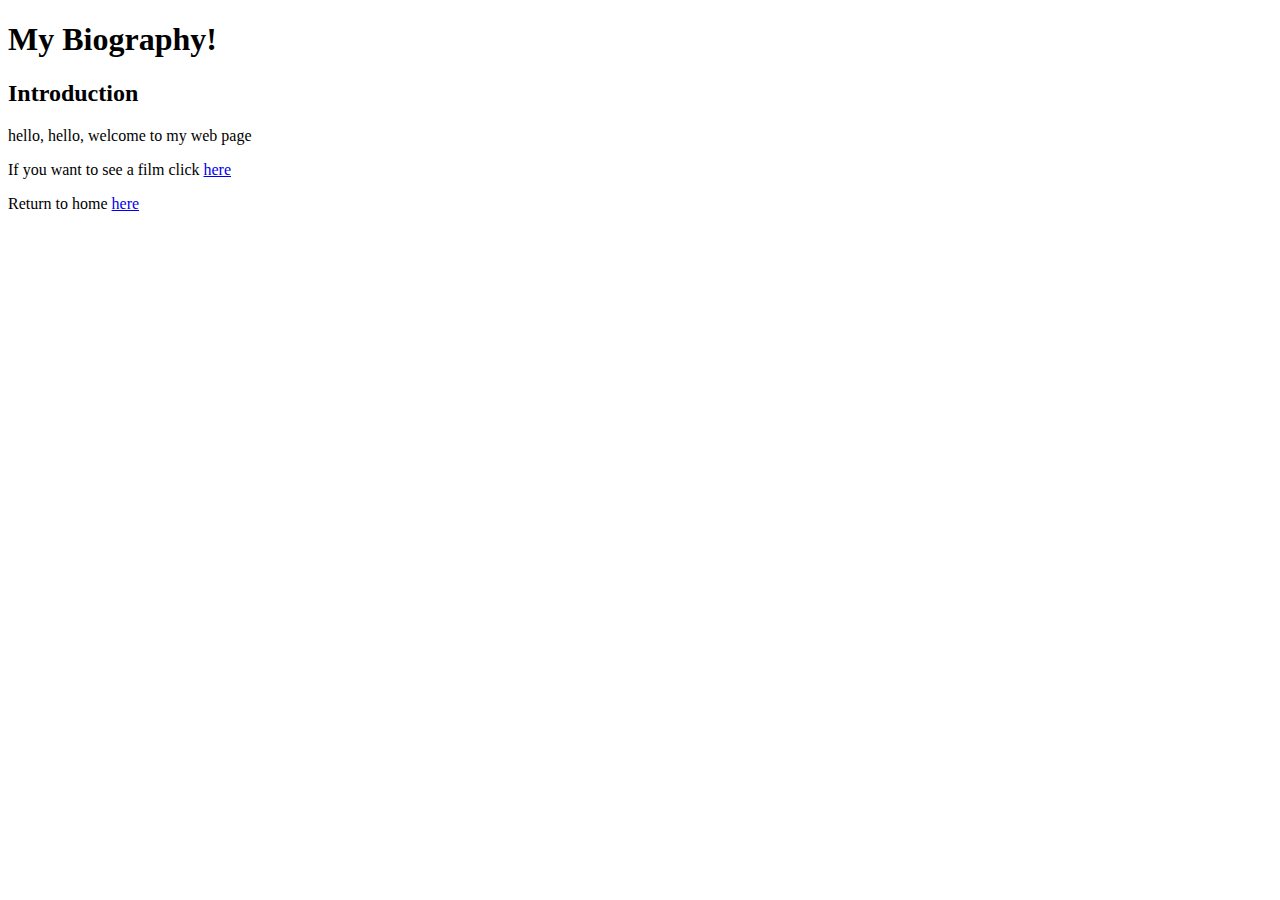
==== bio.html @ 58be23e3 "Add files via upload" ====
<!DOCTYPE html>
<html lang="en" >
<head>
  <meta charset="UTF-8">
  <title> Zaks Biography </title>
  <link rel="stylesheet" href="./style.css">

</head>
<body>

<h1>My Biography!</h1>
<h2>Introduction</h2>

<p>
hello, hello, welcome to my web page
</p>

<p>
If you want to see a film click <a href="https://www.netflix.com">here</a> 
</p>

<p>
Return to home <a href="https://zakgps.github.io/index.html">here</a>
</p>



  
</body>
</html>
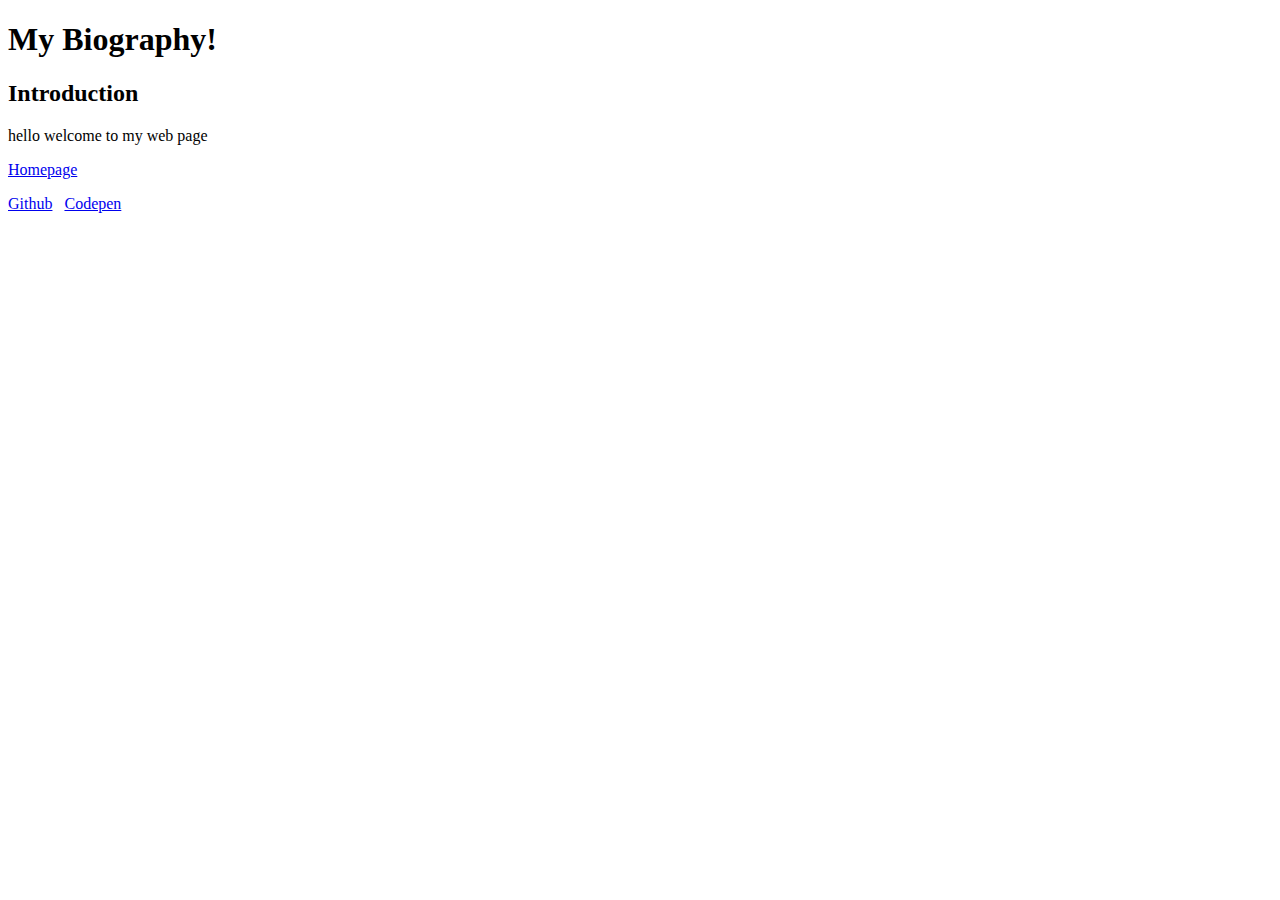
==== commit 87010731: "Added labels to links" ====
--- a/bio.html
+++ b/bio.html
@@ -12,16 +12,21 @@
 <h2>Introduction</h2>
 
 <p>
-hello, hello, welcome to my web page
+hello welcome to my web page
 </p>
 
+
 <p>
-If you want to see a film click <a href="https://www.netflix.com">here</a> 
+ <a href="index.html">Homepage</a>
 </p>
 
+
 <p>
-Return to home <a href="https://zakgps.github.io/index.html">here</a>
+<a href= "https://github.com/ZakGps">Github</a>
+&nbsp;
+<a href="https://codepen.io/ZakG113">Codepen</a>
 </p>
+
 
 
 
